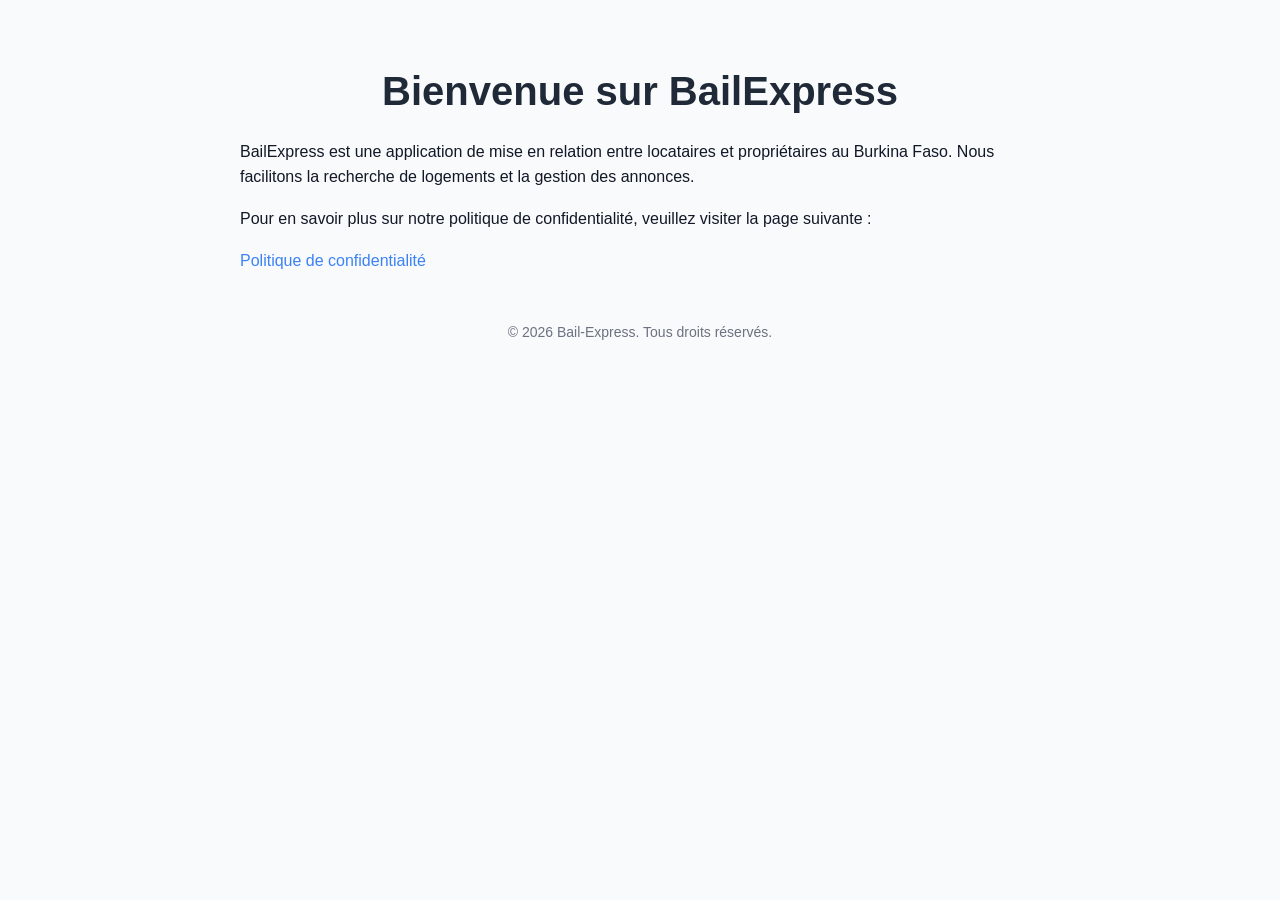
==== index.html @ 2c3e1e1b "privacy bailExpress" ====
<!DOCTYPE html>
<html lang="fr">
<head>
  <meta charset="UTF-8" />
  <meta name="viewport" content="width=device-width, initial-scale=1.0" />
  <title>BailExpress</title>
  <link rel="stylesheet" href="style.css" />
</head>
<body>
  <div class="container">
    <h1>Bienvenue sur BailExpress</h1>
    <p>
      BailExpress est une application de mise en relation entre locataires et
      propriétaires au Burkina Faso. Nous facilitons la recherche de logements
      et la gestion des annonces.
    </p>
    <p>
      Pour en savoir plus sur notre politique de confidentialité, veuillez
      visiter la page suivante :
    </p>
    <p>
      <a href="privacy.html">Politique de confidentialité</a>
    </p>
    <footer>
      &copy; 2026 Bail-Express. Tous droits réservés.
    </footer>
  </div>
</body>
</html>
---- style.css ----
/* Modern clean privacy page styles */
body {
  font-family: -apple-system, BlinkMacSystemFont, 'Segoe UI', Roboto, Oxygen,
    Ubuntu, Cantarell, 'Open Sans', 'Helvetica Neue', sans-serif;
  margin: 0;
  padding: 0;
  background-color: #f9fafb;
  color: #111827;
  line-height: 1.6;
}

.container {
  max-width: 800px;
  margin: 0 auto;
  padding: 2rem 1rem;
}

h1 {
  text-align: center;
  font-size: 2.5rem;
  margin-bottom: 1rem;
  color: #1f2937;
}

h2 {
  font-size: 1.75rem;
  margin-top: 2rem;
  color: #1f2937;
}

p {
  margin-bottom: 1rem;
}

a {
  color: #3b82f6;
  text-decoration: none;
}

a:hover {
  text-decoration: underline;
}

footer {
  text-align: center;
  font-size: 0.875rem;
  color: #6b7280;
  margin-top: 3rem;
}
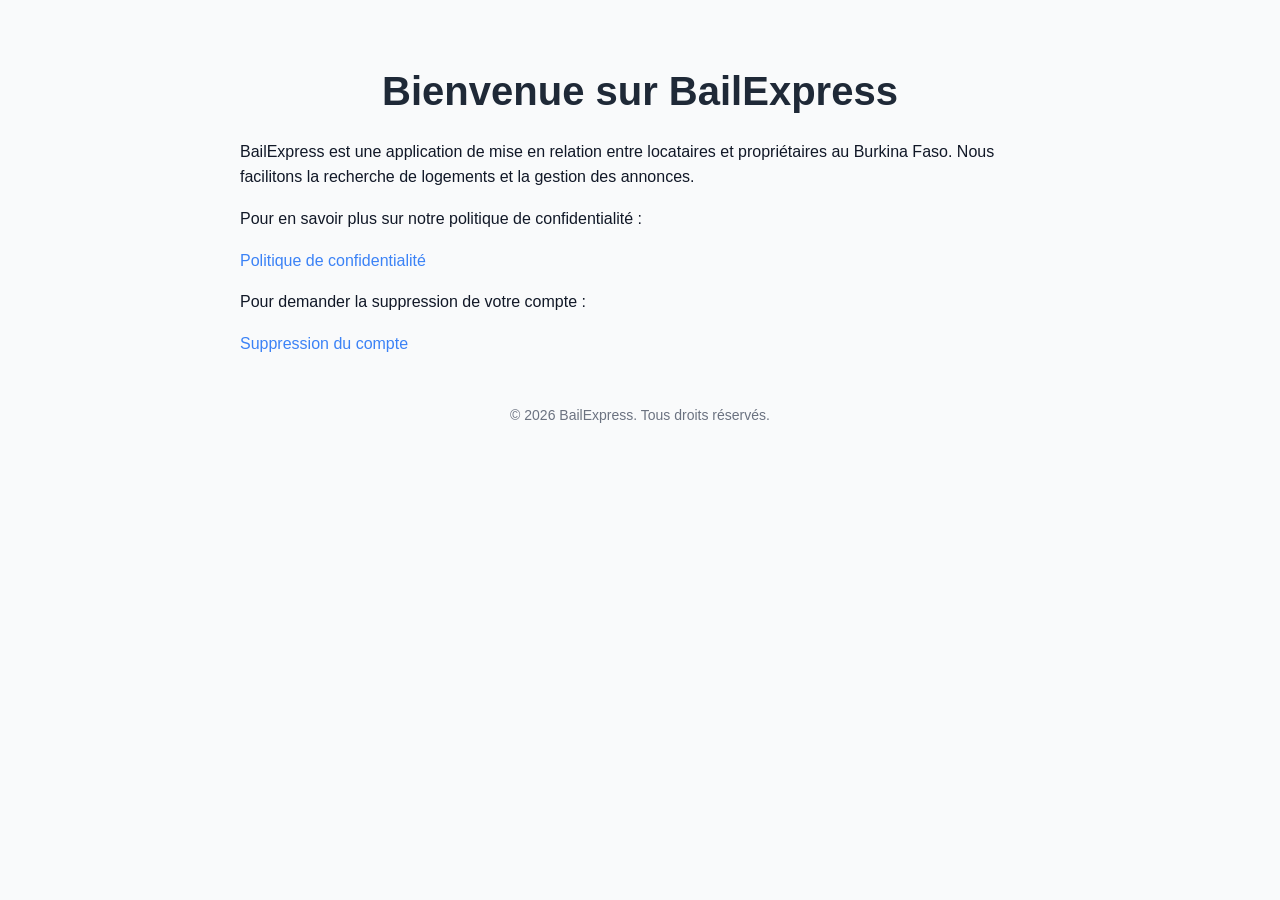
==== commit d3b9858c: "Update index.html" ====
--- a/index.html
+++ b/index.html
@@ -9,20 +9,29 @@
 <body>
   <div class="container">
     <h1>Bienvenue sur BailExpress</h1>
+
     <p>
       BailExpress est une application de mise en relation entre locataires et
       propriétaires au Burkina Faso. Nous facilitons la recherche de logements
       et la gestion des annonces.
     </p>
+
     <p>
-      Pour en savoir plus sur notre politique de confidentialité, veuillez
-      visiter la page suivante :
+      Pour en savoir plus sur notre politique de confidentialité :
     </p>
     <p>
       <a href="privacy.html">Politique de confidentialité</a>
     </p>
+
+    <p>
+      Pour demander la suppression de votre compte :
+    </p>
+    <p>
+      <a href="delete-account.html">Suppression du compte</a>
+    </p>
+
     <footer>
-      &copy; 2026 Bail-Express. Tous droits réservés.
+      &copy; 2026 BailExpress. Tous droits réservés.
     </footer>
   </div>
 </body>
